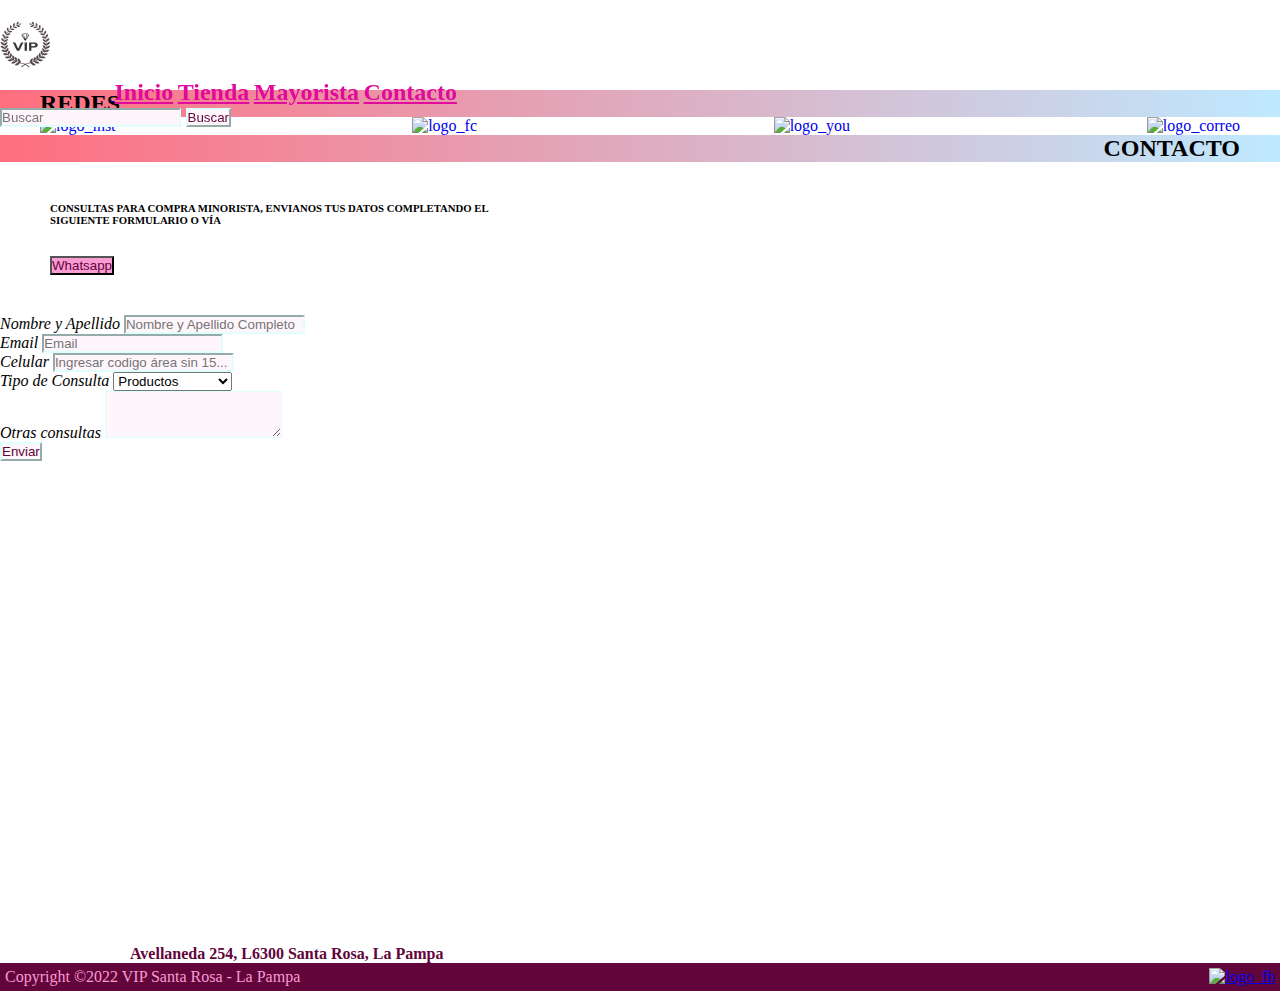
==== Contacto.html @ ed1091e8 "Presentacion de proyecto se crean 4 paginas" ====
<!DOCTYPE html>
<html lang="en">

<head>
    <meta charset="UTF-8">
    <meta http-equiv="X-UA-Compatible" content="IE=edge">
    <meta name="viewport" content="width=device-width, initial-scale=1.0">
    <title>VIP</title>
    <!-- vinculacion bootstrap-->
    <link href="https://cdn.jsdelivr.net/npm/bootstrap@5.2.0-beta1/dist/css/bootstrap.min.css" rel="stylesheet"
        integrity="sha384-0evHe/X+R7YkIZDRvuzKMRqM+OrBnVFBL6DOitfPri4tjfHxaWutUpFmBp4vmVor" crossorigin="anonymous">

    <!-- vinculacion css -->
    <link rel="stylesheet" href="css/estilos.css">
</head>

<body>
    <header class="header">
        <div class="container-fluid">
          <div class="row">
            <div class="col-12 col-md-12">
              <nav class="navbar" style="background-color: transparent;">
                <div class="container-fluid">
                  <a class="navbar-brand-index" href="#">
                    <img src="Imagenes/Logo_VIP_editable_page-0001-removebg.png" alt="" width="150" height="100"
                      class="d-inline-block align-text-top">
                  </a>
                  <a class="nav-link active" aria-current="page" href="index.html">Inicio</a>
                  <a class="nav-link" href="Tienda.html">Tienda</a>
                  <a class="nav-link" href="Mayorista.html">Mayorista</a>
                  <a class="nav-link" href="Contacto.html">Contacto</a>
                  <form class="d-flex" role="search">
                    <input class="form-control me-2" type="search" placeholder="Buscar" aria-label="Search">
                    <button type="button" class="btn btn-dark">Buscar</button>
                  </form>
                </div>
            </div>
          </div>
        </div>
        </nav>
      </header>
    <main>
        <div>
            <h2 class="titulo_redes_contacto">REDES</h2>
        </div>
        <section class="section1_contacto">
            <div>
                <a class="redes_contacto" href="https://www.instagram.com/p/CfPBOYmuZCL/?igshid=MDJmNzVkMjY="
                    target="_blank">
                    <img src="imagenes/transparent-instagram-icon-social-media-icon-social-media-icon-5d953c9850b999.1788233815700614643307.png"
                        alt="logo_inst" width="70" height="70" />
                </a>
                <a class="redes_contacto" href="https://www.facebook.com/search/top?q=vip%20%26%20julien" target="_blank">
                    <img src="imagenes/transparent-facebook-pink-logo-5ecb6951bd0484.0109567615903890737742.png"
                        alt="logo_fc" width="60" height="60" />
                </a>
                <a class="redes_contacto" href="https://www.youtube.com/channel/UCbVLzIVLhEMIqDftjOXOdiw" target="_blank">
                    <img src="imagenes/transparent-youtube-icon-social-media-icon-5da6cd1e92f528.3802888315712125746019.png"
                        alt="logo_you" width="80" height="80"  />
                </a>
                <a class="redes_contacto" href="https://outlook.live.com/owa/" target="_blank">
                    <img src="imagenes/logo_correo.png" alt="logo_correo" width="50" height="50" />
                </a>
            </div>
        </section>
        <div>
            <h2 class="titulo_contacto">CONTACTO</h2>
        </div>
        <section>
            <div class="section1_mayorista">
                <h6 class="texto_contacto">Consultas para compra minorista,
                    envianos tus datos completando el siguiente formulario o vía </h6>
                <a href="https://web.whatsapp.com/" target="_blank">
                    <button type="button" class="btn btn-dark-1">Whatsapp</button>
                </a>
            </div>
        </section>
        <section class="section2_mayorista">
            <div class="container">
                <div class="row">
                    <div class="col-12 col-md-6">
                        <form class="formulario_contacto_">
                            <div class="mb-3">
                                <label for="Nombre y Apellido" class="form-label">Nombre y Apellido</label>
                                <input type="Nombre y Apellido" class="form-control" id="Nombre y Apellido"
                                    placeholder="Nombre y Apellido Completo">
                            </div>
                            <div class="mb-3">
                                <label for="exampleFormControlInput1" class="form-label">Email</label>
                                <input type="email" class="form-control" id="Email address" placeholder="Email">
                            </div>
                            <div class="mb-3">
                                <label for="Celular" class="form-label">Celular</label>
                                <input type="Celular" class="form-control" id="Celular"
                                    placeholder="Ingresar codigo área sin 15...">
                            </div>
                            <div class="mb-3">
                                <label for="Consulta" class="form-label">Tipo de Consulta</label>
                                <select class="form-select form-select-sm" id="Consulta"
                                    aria-label=".form-select-sm example">
                                    <option selected>Productos</option>
                                    <option value="1">Medios de Pago</option>
                                    <option value="2">Envios</option>
                                </select>
                            </div>
                            <div class="mb-3">
                                <label for="Otras consultas" class="form-label">Otras consultas</label>
                                <textarea class="form-control" id="Otras consultas" rows="3"></textarea>
                            </div>
                            <div class="mb-3">
                                <button type="button" class="btn btn-dark">Enviar</button>
                            </div>
                        </form>
                    </div>
                    <div class="col-12 col-md-6">
                        <div class="mapa_contacto">
                            <iframe
                                src="https://www.google.com/maps/embed?pb=!1m14!1m8!1m3!1d12809.156200994228!2d-64.2914137!3d-36.6194284!3m2!1i1024!2i768!4f13.1!3m3!1m2!1s0x0%3A0x8ac204f869b88921!2sVip%20%26%20Julien!5e0!3m2!1ses-419!2sar!4v1658972019391!5m2!1ses-419!2sar"
                                width="600" height="450" style="border:0;" allowfullscreen="" loading="lazy"
                                referrerpolicy="no-referrer-when-downgrade"></iframe>
                            <p>
                                <b class="direccion_contacto">Avellaneda 254, L6300 Santa Rosa, La Pampa</b>
                            </p>
                        </div>
                    </div>
                </div>
            </div>
            </div>
        </section>
    </main>
    <footer>
        Copyright ©2022 VIP Santa Rosa - La Pampa
        <a href="https://www.facebook.com/search/top?q=vip%20%26%20julien" target="_blank">
            <img src="imagenes/transparent-facebook-pink-logo-5ecb6951bd0484.0109567615903890737742.png" alt="logo_fb"
                width="20" height="20" />
        </a>
    </footer>
    <!-- JavaScript Bundle with Popper -->
    <script src="https://cdn.jsdelivr.net/npm/bootstrap@5.2.0-beta1/dist/js/bootstrap.bundle.min.js"
        integrity="sha384-pprn3073KE6tl6bjs2QrFaJGz5/SUsLqktiwsUTF55Jfv3qYSDhgCecCxMW52nD2"
        crossorigin="anonymous"></script>
</body>

</html>
---- css/estilos.css ----
/*comentario en css */

* {
    padding: 0%;
    margin: 0;
    box-sizing: border-box;
}

nav {
    width: 100%;
    display: flex;
    justify-content: space-between;
    left: 0%;
    top: 0%;
    font-size: large;
    font-weight: 700;

}


.header {
    /*background: url(../Imagenes/tarjeta_vip.jpg)    no-repeat center; */
    /*background-size: cover; */
    /*min-height: 100vh; */
    margin-top: 0px;
    margin-bottom: 0px;
    z-index: 1;
    position: fixed;
    top: 0px;
    right: 0px;
    left: 0px;
    min-height: 100px;
    width: 100%;

}

main {
    margin-top: 90px;
}

.nav-link {
    color: hsl(319, 91%, 46%);
}

.btn-dark {
    background-color: #fff6fc;
    border-color: #dffffe;
    color: #61053B;
    margin-left: auto;
    margin-right: auto;
}

.navbar-brand-index {
    margin-left: -40px;
}

body {
    /*background-color: #fff0ff */
}

.form-control {
    /*font-style: oblique; */
    
    border-color: #dffffe;
    background-color: #fff6fc;
}
.carousel-item img {
    height: 500px;
    object-fit: fill;
}

.container-fluid {
    overflow: hidden;
}

.btn-group-vertical {
    position: fixed;
    top: 30%;
    left: 1%;
    z-index: 2;
}

.productos_index {
    margin-top: 50px;
    margin-bottom: 50px;
}

.card-img-top {
    height: 160px;
}

.card-body {
    height: 250px;
}

.titulo_categorias_tienda {
    background: linear-gradient(to right, rgb(255, 110, 127), rgb(191, 233, 255));
    text-align: start;
    padding-left: 20px;
}

.productos_tienda {
    height: 350px;
    overflow: auto;
    width: 50%;
}

.productos_tienda h4 {
    color: #f2116c;
}
.productos_tienda h5 {
    color: #ed616f;
}

.nav-link {
    font-size: x-large;
    
}

.nav-pills {
    --bs-nav-pills-link-active-bg:  #bfe9ff;
}

.titulo_outfits_tienda {
    background: linear-gradient(to right, rgb(255, 110, 127), rgb(191, 233, 255));
    text-align: center;
}

.texto_mayorista {
    text-align: center;
    margin-bottom: 30px;
    margin-top: 30px;
    padding-left: 20px;
}

.section1_mayorista {
    display: flex;
    margin-bottom: 40px;
    flex-direction: column;
    align-items: flex-start;
    margin-left: 10px;
    margin-top: 10px;
}

.btn-dark_mayorista {
    background-color: #FA9BD3;
    color: #61053B;
    margin-left: 500px;
    margin-right: auto;
}

.formulario_contacto_mayorista {
    margin-right: 140px;
    margin-left: -20px;
    overflow: hidden;
}

.main_mayorista {
    background-image: url(../Imagenes/tarjeta_vip.jpg);
    background-size: cover;
    background-position: top;
    overflow: hidden;
    width: 100%;
    margin-left: 1px;
    margin-right: 0px;

}

.section2_mayorista {
    margin-left: 0px;
}

.section1_contacto {
    display: flex;
    flex-direction: column;
    text-align-last: justify;
}

.titulo_contacto {
    background: linear-gradient(to right, rgb(255, 110, 127), rgb(191, 233, 255));
    text-align: end;
    padding-right: 40px;
}

.titulo_redes_contacto {
    background: linear-gradient(to right, rgb(255, 110, 127), rgb(191, 233, 255));
    padding-left: 40px;
}

.redes_contacto {
    text-decoration: none;
    margin-right: 40px;
    margin-left: 40px;
}

.texto_contacto {
    margin-bottom: 30px;
    margin-top: 30px;
    padding-left: 40px;
    width: 40%;
    text-transform: uppercase;
    text-align-last: left;
}

.btn-dark-1 {
    background-color: #FA9BD3;
    color: #61053B;
    margin-left: 40px;
    margin-right: auto;
    margin-top: 0px;
}

.formulario_contacto_ {
    margin-right: 0px;
    margin-left: 0px;
    overflow: hidden;
    font-style: oblique;
    font-weight: 300;
}

.mapa_contacto {
    margin-top: 30px;
    margin-left: 0px;
    overflow: hidden;
}
.direccion_contacto {
    color: #61053B;
    padding-left: 130px;
}

footer {
    background-color: #61053B;
    color: #FA9BD3;
    width: 100%;
    display: flex;
    flex-direction: row;
    justify-content: space-between;
    left: 0%;
    top: 0%;
    padding-bottom: 5px;
    padding-top: 5px;
    padding-left: 5px;
    padding-right: 5px;
}
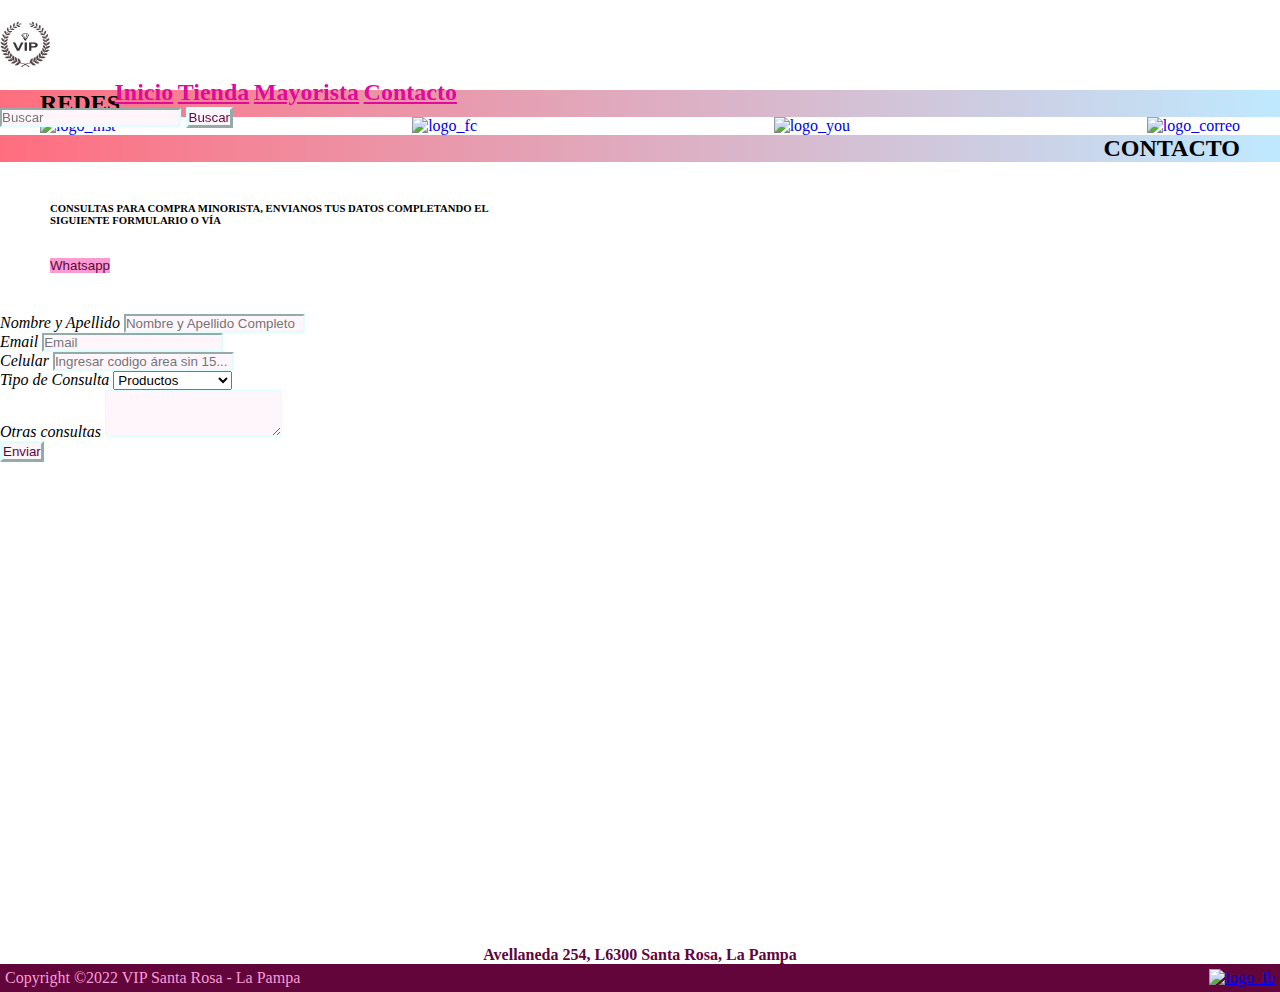
==== commit 3cc31ca9: "modificaciones detalles en las 4 paginas" ====
--- a/Contacto.html
+++ b/Contacto.html
@@ -118,8 +118,8 @@
                                 src="https://www.google.com/maps/embed?pb=!1m14!1m8!1m3!1d12809.156200994228!2d-64.2914137!3d-36.6194284!3m2!1i1024!2i768!4f13.1!3m3!1m2!1s0x0%3A0x8ac204f869b88921!2sVip%20%26%20Julien!5e0!3m2!1ses-419!2sar!4v1658972019391!5m2!1ses-419!2sar"
                                 width="600" height="450" style="border:0;" allowfullscreen="" loading="lazy"
                                 referrerpolicy="no-referrer-when-downgrade"></iframe>
-                            <p>
-                                <b class="direccion_contacto">Avellaneda 254, L6300 Santa Rosa, La Pampa</b>
+                            <p class="direccion_contacto">
+                                <b>Avellaneda 254, L6300 Santa Rosa, La Pampa</b>
                             </p>
                         </div>
                     </div>
--- a/css/estilos.css
+++ b/css/estilos.css
@@ -48,6 +48,7 @@
     color: #61053B;
     margin-left: auto;
     margin-right: auto;
+    border-width: medium;
 }
 
 .navbar-brand-index {
@@ -60,10 +61,11 @@
 
 .form-control {
     /*font-style: oblique; */
-    
+
     border-color: #dffffe;
     background-color: #fff6fc;
 }
+
 .carousel-item img {
     height: 500px;
     object-fit: fill;
@@ -91,6 +93,15 @@
 
 .card-body {
     height: 250px;
+    width: max-content
+}
+
+.btn-primary-index {
+    background-color: #FA9BD3;
+    color: #61053B;
+    border-color: #dffffe;
+    font-weight: 500;
+    border-width: medium;
 }
 
 .titulo_categorias_tienda {
@@ -100,25 +111,46 @@
 }
 
 .productos_tienda {
-    height: 350px;
+    height: 450px;
     overflow: auto;
-    width: 50%;
+    width: 45%;
 }
 
 .productos_tienda h4 {
     color: #f2116c;
-}
+    font-weight: 900;
+}
+
 .productos_tienda h5 {
     color: #ed616f;
 }
 
+.Outfits_tienda {
+    margin-top: 50px;
+    margin-bottom: 50px;
+}
+
+.card-body-oufits {
+    height: 50px;
+}
+
+.card-title {
+    color: #f2116c;
+    font-weight: bolder;
+}
+
+.card-text {
+    color: #ed616f;
+    font-weight: 500;
+}
+
 .nav-link {
     font-size: x-large;
-    
+
 }
 
 .nav-pills {
-    --bs-nav-pills-link-active-bg:  #bfe9ff;
+    --bs-nav-pills-link-active-bg: #bfe9ff;
 }
 
 .titulo_outfits_tienda {
@@ -127,10 +159,9 @@
 }
 
 .texto_mayorista {
-    text-align: center;
     margin-bottom: 30px;
     margin-top: 30px;
-    padding-left: 20px;
+    padding-left: 25px;
 }
 
 .section1_mayorista {
@@ -143,16 +174,22 @@
 }
 
 .btn-dark_mayorista {
-    background-color: #FA9BD3;
-    color: #61053B;
     margin-left: 500px;
     margin-right: auto;
+    background-color: #FA9BD3;
+    color: #61053B;
+    margin-top: 0px;
+    font-weight: 500;
+    border: #bfe9ff;
+    border-width: medium;
 }
 
 .formulario_contacto_mayorista {
-    margin-right: 140px;
-    margin-left: -20px;
-    overflow: hidden;
+    margin-right: 0px;
+    margin-left: 0px;
+    overflow: hidden;
+    font-style: oblique;
+    font-weight: 300;
 }
 
 .main_mayorista {
@@ -161,7 +198,7 @@
     background-position: top;
     overflow: hidden;
     width: 100%;
-    margin-left: 1px;
+    margin-left: 0px;
     margin-right: 0px;
 
 }
@@ -180,11 +217,13 @@
     background: linear-gradient(to right, rgb(255, 110, 127), rgb(191, 233, 255));
     text-align: end;
     padding-right: 40px;
+    font-weight: 700;
 }
 
 .titulo_redes_contacto {
     background: linear-gradient(to right, rgb(255, 110, 127), rgb(191, 233, 255));
     padding-left: 40px;
+    font-weight: 700;
 }
 
 .redes_contacto {
@@ -200,6 +239,7 @@
     width: 40%;
     text-transform: uppercase;
     text-align-last: left;
+    font-weight: 700;
 }
 
 .btn-dark-1 {
@@ -208,6 +248,9 @@
     margin-left: 40px;
     margin-right: auto;
     margin-top: 0px;
+    font-weight: 500;
+    border: #bfe9ff;
+    border-width: medium;
 }
 
 .formulario_contacto_ {
@@ -223,9 +266,11 @@
     margin-left: 0px;
     overflow: hidden;
 }
+
 .direccion_contacto {
     color: #61053B;
-    padding-left: 130px;
+    
+    text-align: center;
 }
 
 footer {
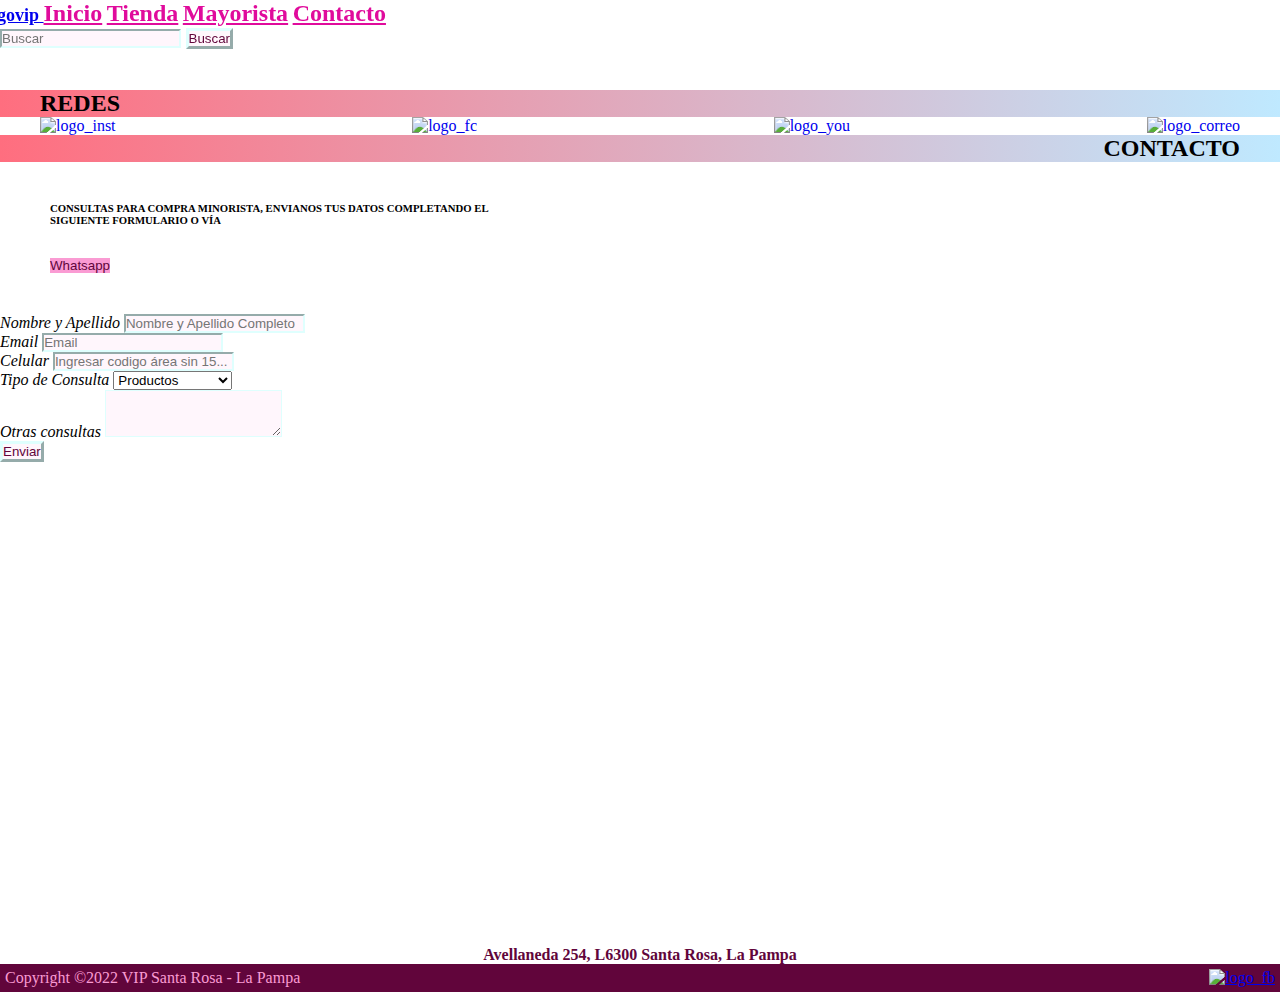
==== commit badee19c: "verificando imagenes" ====
--- a/Contacto.html
+++ b/Contacto.html
@@ -22,7 +22,7 @@
               <nav class="navbar" style="background-color: transparent;">
                 <div class="container-fluid">
                   <a class="navbar-brand-index" href="#">
-                    <img src="Imagenes/Logo_VIP_editable_page-0001-removebg.png" alt="" width="150" height="100"
+                    <img src="imagenes/Logo_VIP_editable_page-0001-removebg.png" alt="Logovip" width="150" height="100"
                       class="d-inline-block align-text-top">
                   </a>
                   <a class="nav-link active" aria-current="page" href="index.html">Inicio</a>
@@ -47,19 +47,19 @@
             <div>
                 <a class="redes_contacto" href="https://www.instagram.com/p/CfPBOYmuZCL/?igshid=MDJmNzVkMjY="
                     target="_blank">
-                    <img src="imagenes/transparent-instagram-icon-social-media-icon-social-media-icon-5d953c9850b999.1788233815700614643307.png"
+                    <img src="imagenes/logo_insta.png"
                         alt="logo_inst" width="70" height="70" />
                 </a>
                 <a class="redes_contacto" href="https://www.facebook.com/search/top?q=vip%20%26%20julien" target="_blank">
-                    <img src="imagenes/transparent-facebook-pink-logo-5ecb6951bd0484.0109567615903890737742.png"
+                    <img src="imagenes/logo_fc.png"
                         alt="logo_fc" width="60" height="60" />
                 </a>
                 <a class="redes_contacto" href="https://www.youtube.com/channel/UCbVLzIVLhEMIqDftjOXOdiw" target="_blank">
-                    <img src="imagenes/transparent-youtube-icon-social-media-icon-5da6cd1e92f528.3802888315712125746019.png"
+                    <img src="imagenes/logo_youtube.png"
                         alt="logo_you" width="80" height="80"  />
                 </a>
                 <a class="redes_contacto" href="https://outlook.live.com/owa/" target="_blank">
-                    <img src="imagenes/logo_correo.png" alt="logo_correo" width="50" height="50" />
+                    <img src="imagenes/logo_email.png" alt="logo_correo" width="60" height="60" />
                 </a>
             </div>
         </section>
@@ -131,7 +131,7 @@
     <footer>
         Copyright ©2022 VIP Santa Rosa - La Pampa
         <a href="https://www.facebook.com/search/top?q=vip%20%26%20julien" target="_blank">
-            <img src="imagenes/transparent-facebook-pink-logo-5ecb6951bd0484.0109567615903890737742.png" alt="logo_fb"
+            <img src="imagenes/logo_fc.png" alt="logo_fb"
                 width="20" height="20" />
         </a>
     </footer>
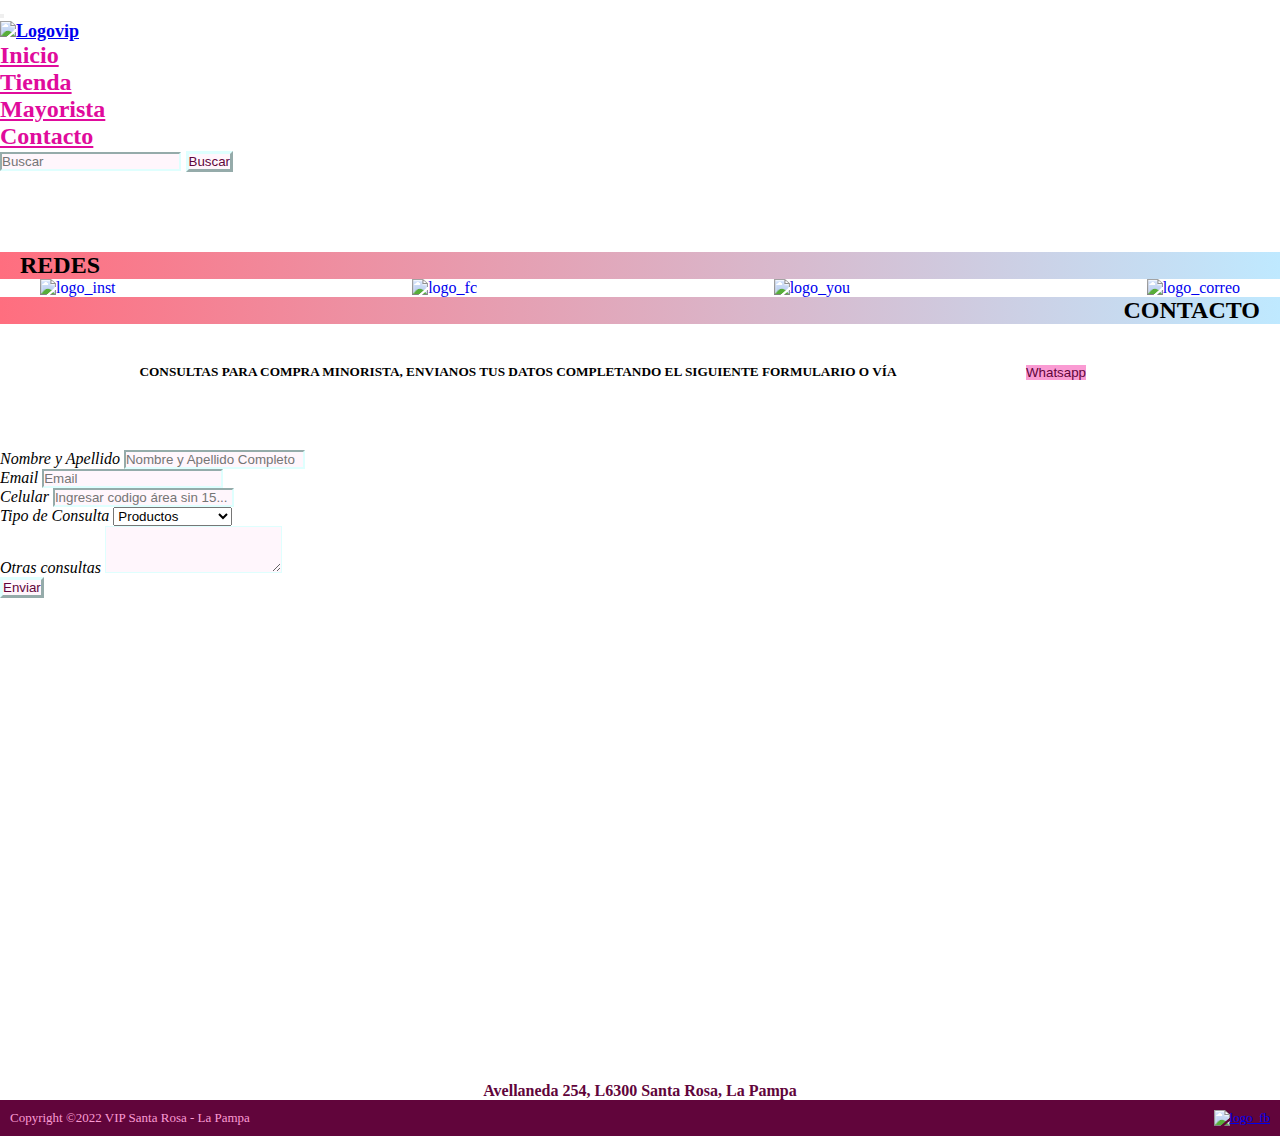
==== commit 1864ca95: "se agrgega boton collapse al nav, se corrigen media q de todas las paginas" ====
--- a/Contacto.html
+++ b/Contacto.html
@@ -15,30 +15,41 @@
 </head>
 
 <body>
-    <header class="header">
-        <div class="container-fluid">
-          <div class="row">
-            <div class="col-12 col-md-12">
-              <nav class="navbar" style="background-color: transparent;">
-                <div class="container-fluid">
-                  <a class="navbar-brand-index" href="#">
-                    <img src="imagenes/Logo_VIP_editable_page-0001-removebg.png" alt="Logovip" width="150" height="100"
-                      class="d-inline-block align-text-top">
-                  </a>
-                  <a class="nav-link active" aria-current="page" href="index.html">Inicio</a>
-                  <a class="nav-link" href="Tienda.html">Tienda</a>
-                  <a class="nav-link" href="Mayorista.html">Mayorista</a>
-                  <a class="nav-link" href="Contacto.html">Contacto</a>
-                  <form class="d-flex" role="search">
-                    <input class="form-control me-2" type="search" placeholder="Buscar" aria-label="Search">
-                    <button type="button" class="btn btn-dark">Buscar</button>
-                  </form>
+    <header>
+        <nav class="navbar navbar-expand-lg bg-light fixed-top ">
+            <div class="container-fluid">
+                <button class="navbar-toggler" type="button" data-bs-toggle="collapse"
+                    data-bs-target="#navbarTogglerDemo01" aria-controls="navbarTogglerDemo01" aria-expanded="false"
+                    aria-label="Toggle navigation">
+                    <span class="navbar-toggler-icon"></span>
+                </button>
+                <div class="collapse navbar-collapse" id="navbarTogglerDemo01">
+                    <a class="navbar-brand-index" href="#">
+                        <img src="imagenes/Logo_VIP_editable_page-0001-removebg.png" alt="Logovip" width="150"
+                            height="80" class="d-inline-block align-text-top">
+                    </a>
+                    <ul class="navbar-nav me-auto mb-2 mb-lg-0">
+                        <li class="nav-item">
+                            <a class="nav-link" aria-current="page" href="index.html">Inicio</a>
+                        </li>
+                        <li class="nav-item">
+                            <a class="nav-link" href="Tienda.html">Tienda</a>
+                        </li>
+                        <li class="nav-item">
+                            <a class="nav-link" href="Mayorista.html">Mayorista</a>
+                        </li>
+                        <li class="nav-item active_nav">
+                            <a class="nav-link" href="Contacto.html">Contacto</a>
+                        </li>
+                    </ul>
+                    <form class="d-flex" role="search">
+                        <input class="form-control me-2" type="search" placeholder="Buscar" aria-label="Search">
+                        <button type="button" class="btn btn-dark">Buscar</button>
+                    </form>
                 </div>
             </div>
-          </div>
-        </div>
         </nav>
-      </header>
+    </header>
     <main>
         <div>
             <h2 class="titulo_redes_contacto">REDES</h2>
@@ -47,19 +58,18 @@
             <div>
                 <a class="redes_contacto" href="https://www.instagram.com/p/CfPBOYmuZCL/?igshid=MDJmNzVkMjY="
                     target="_blank">
-                    <img src="imagenes/logo_insta.png"
-                        alt="logo_inst" width="70" height="70" />
+                    <img class="imagen_redes" src="imagenes/logo_insta.png" alt="logo_inst" />
                 </a>
-                <a class="redes_contacto" href="https://www.facebook.com/search/top?q=vip%20%26%20julien" target="_blank">
-                    <img src="imagenes/logo_fc.png"
-                        alt="logo_fc" width="60" height="60" />
+                <a class="redes_contacto" href="https://www.facebook.com/search/top?q=vip%20%26%20julien"
+                    target="_blank">
+                    <img class="imagen_redes" src="imagenes/logo_fc.png" alt="logo_fc" />
                 </a>
-                <a class="redes_contacto" href="https://www.youtube.com/channel/UCbVLzIVLhEMIqDftjOXOdiw" target="_blank">
-                    <img src="imagenes/logo_youtube.png"
-                        alt="logo_you" width="80" height="80"  />
+                <a class="redes_contacto" href="https://www.youtube.com/channel/UCbVLzIVLhEMIqDftjOXOdiw"
+                    target="_blank">
+                    <img class="imagen_redes" src="imagenes/logo_youtube.png" alt="logo_you" />
                 </a>
                 <a class="redes_contacto" href="https://outlook.live.com/owa/" target="_blank">
-                    <img src="imagenes/logo_email.png" alt="logo_correo" width="60" height="60" />
+                    <img class="imagen_redes" src="imagenes/logo_email.png" alt="logo_correo" />
                 </a>
             </div>
         </section>
@@ -68,11 +78,13 @@
         </div>
         <section>
             <div class="section1_mayorista">
-                <h6 class="texto_contacto">Consultas para compra minorista,
-                    envianos tus datos completando el siguiente formulario o vía </h6>
-                <a href="https://web.whatsapp.com/" target="_blank">
-                    <button type="button" class="btn btn-dark-1">Whatsapp</button>
-                </a>
+                <h5 class="texto_contacto">Consultas para compra minorista,
+                    envianos tus datos completando el siguiente formulario o vía </h5>
+                <div>
+                    <a href="https://web.whatsapp.com/" target="_blank">
+                        <button type="button" class="btn btn-dark-1">Whatsapp</button>
+                    </a>
+                </div>
             </div>
         </section>
         <section class="section2_mayorista">
@@ -130,10 +142,11 @@
     </main>
     <footer>
         Copyright ©2022 VIP Santa Rosa - La Pampa
-        <a href="https://www.facebook.com/search/top?q=vip%20%26%20julien" target="_blank">
-            <img src="imagenes/logo_fc.png" alt="logo_fb"
-                width="20" height="20" />
-        </a>
+        <div>
+            <a href="https://www.facebook.com/search/top?q=vip%20%26%20julien" target="_blank">
+                <img src="imagenes/logo_fc.png" alt="logo_fb" width="20" height="20" />
+            </a>
+        </div>
     </footer>
     <!-- JavaScript Bundle with Popper -->
     <script src="https://cdn.jsdelivr.net/npm/bootstrap@5.2.0-beta1/dist/js/bootstrap.bundle.min.js"
--- a/css/estilos.css
+++ b/css/estilos.css
@@ -8,20 +8,16 @@
 
 nav {
     width: 100%;
-    display: flex;
-    justify-content: space-between;
     left: 0%;
     top: 0%;
     font-size: large;
     font-weight: 700;
-
-}
-
+}
 
 .header {
-    /*background: url(../Imagenes/tarjeta_vip.jpg)    no-repeat center; */
     /*background-size: cover; */
-    /*min-height: 100vh; */
+    min-height: 80px;
+    background-color: #ffffff;
     margin-top: 0px;
     margin-bottom: 0px;
     z-index: 1;
@@ -29,17 +25,35 @@
     top: 0px;
     right: 0px;
     left: 0px;
-    min-height: 100px;
-    width: 100%;
-
+    width: 100%;
+    display: flex;
+    flex-direction: row;
 }
 
 main {
-    margin-top: 90px;
+    margin-top: 80px;
+}
+
+.active_nav {
+    color: hsl(195, 91%, 46%) !important;
+    padding-right: 20px !important;
 }
 
 .nav-link {
     color: hsl(319, 91%, 46%);
+    padding-right: 20px !important;
+}
+
+ul {
+    gap: 100px;
+}
+
+.fixed-top {
+    padding: 0px;
+}
+
+.style-color {
+    /* background-color: transparent!important; */
 }
 
 .btn-dark {
@@ -51,17 +65,12 @@
     border-width: medium;
 }
 
-.navbar-brand-index {
-    margin-left: -40px;
-}
-
 body {
     /*background-color: #fff0ff */
 }
 
 .form-control {
     /*font-style: oblique; */
-
     border-color: #dffffe;
     background-color: #fff6fc;
 }
@@ -75,10 +84,14 @@
     overflow: hidden;
 }
 
+.container_index {
+    width: 100%;
+}
+
 .btn-group-vertical {
     position: fixed;
-    top: 30%;
-    left: 1%;
+    top: 70%;
+    left: 93%;
     z-index: 2;
 }
 
@@ -87,8 +100,16 @@
     margin-bottom: 50px;
 }
 
+.card-img-top-index {
+    height: 160px;
+    padding: 5px;
+    filter: drop-shadow(2px 4px 6px black);
+}
+
 .card-img-top {
     height: 160px;
+    padding: 5px;
+    filter: drop-shadow(2px 4px 6px black);
 }
 
 .card-body {
@@ -102,18 +123,36 @@
     border-color: #dffffe;
     font-weight: 500;
     border-width: medium;
+    margin-left: 25px;
 }
 
 .titulo_categorias_tienda {
     background: linear-gradient(to right, rgb(255, 110, 127), rgb(191, 233, 255));
     text-align: start;
-    padding-left: 20px;
+    padding: 10px;
+    font-weight: bolder;
+    margin-bottom: 30px;
 }
 
 .productos_tienda {
-    height: 450px;
     overflow: auto;
-    width: 45%;
+    width: 100%;
+}
+
+.Fotos_productos_tienda {
+    flex-wrap: wrap;
+    display: flex;
+    gap: 25px;
+    margin-left: 55px;
+}
+
+.img_productos_tienda {
+    width: 150px;
+    border-radius: 10px;
+    padding: 5px;
+    height: 150px;
+    filter: drop-shadow(2px 4px 6px black);
+    margin: 25px;
 }
 
 .productos_tienda h4 {
@@ -128,10 +167,12 @@
 .Outfits_tienda {
     margin-top: 50px;
     margin-bottom: 50px;
+    margin-left: 20px;
+    margin-right: 20px;
 }
 
 .card-body-oufits {
-    height: 50px;
+    height: 0px;
 }
 
 .card-title {
@@ -156,19 +197,24 @@
 .titulo_outfits_tienda {
     background: linear-gradient(to right, rgb(255, 110, 127), rgb(191, 233, 255));
     text-align: center;
+    margin-top: 50px;
+    font-weight: bolder;
+    padding: 10px;
 }
 
 .texto_mayorista {
-    margin-bottom: 30px;
-    margin-top: 30px;
-    padding-left: 25px;
+    margin-bottom: 0px;
+    margin-top: 20px;
+    font-weight: bolder;
+    align-self: center;
+    margin-left: 0px;
 }
 
 .section1_mayorista {
     display: flex;
     margin-bottom: 40px;
-    flex-direction: column;
-    align-items: flex-start;
+    flex-direction: row;
+    align-items: center;
     margin-left: 10px;
     margin-top: 10px;
 }
@@ -177,11 +223,12 @@
     margin-left: 500px;
     margin-right: auto;
     background-color: #FA9BD3;
-    color: #61053B;
+    color: #be3183;
     margin-top: 0px;
     font-weight: 500;
     border: #bfe9ff;
     border-width: medium;
+    margin-bottom: 40px;
 }
 
 .formulario_contacto_mayorista {
@@ -193,14 +240,14 @@
 }
 
 .main_mayorista {
-    background-image: url(../Imagenes/tarjeta_vip.jpg);
-    background-size: cover;
-    background-position: top;
+    background-image: url(../imagenes/tarjeta_vip.jpg);
+    background-position-x: 0px;
+    background-position-y: center;
     overflow: hidden;
     width: 100%;
     margin-left: 0px;
     margin-right: 0px;
-
+    object-fit: cover;
 }
 
 .section2_mayorista {
@@ -216,13 +263,13 @@
 .titulo_contacto {
     background: linear-gradient(to right, rgb(255, 110, 127), rgb(191, 233, 255));
     text-align: end;
-    padding-right: 40px;
+    padding-right: 20px;
     font-weight: 700;
 }
 
 .titulo_redes_contacto {
     background: linear-gradient(to right, rgb(255, 110, 127), rgb(191, 233, 255));
-    padding-left: 40px;
+    padding-left: 20px;
     font-weight: 700;
 }
 
@@ -232,20 +279,24 @@
     margin-left: 40px;
 }
 
+.imagen_redes {
+    width: 5%;
+}
+
 .texto_contacto {
     margin-bottom: 30px;
     margin-top: 30px;
-    padding-left: 40px;
-    width: 40%;
+    padding-left: 0px;
+    width: 80%;
     text-transform: uppercase;
-    text-align-last: left;
+    text-align: center;
     font-weight: 700;
 }
 
 .btn-dark-1 {
     background-color: #FA9BD3;
     color: #61053B;
-    margin-left: 40px;
+    margin-left: 0px;
     margin-right: auto;
     margin-top: 0px;
     font-weight: 500;
@@ -269,7 +320,7 @@
 
 .direccion_contacto {
     color: #61053B;
-    
+
     text-align: center;
 }
 
@@ -277,13 +328,128 @@
     background-color: #61053B;
     color: #FA9BD3;
     width: 100%;
+    left: 0%;
     display: flex;
-    flex-direction: row;
     justify-content: space-between;
-    left: 0%;
     top: 0%;
-    padding-bottom: 5px;
-    padding-top: 5px;
-    padding-left: 5px;
-    padding-right: 5px;
+    padding: 10px 10px;
+    font-size: small;
+}
+
+@media (max-width: 1024px) {
+    .btn-primary-index {
+        margin-left: 10px;
+    }
+
+    .texto_mayorista {
+        text-align: center;
+
+    }
+
+    .btn-dark_mayorista {
+        margin-left: 440px;
+    }
+
+    .main_mayorista {
+        background-position-x: -200px;
+    }
+}
+
+@media (max-width: 600px) {
+    .btn-group-vertical {
+        left: 80%;
+    }
+
+    ul {
+        gap: 0;
+    }
+
+    .nav-link {
+        font-size: small;
+    }
+
+    .card {
+        margin-bottom: 30px;
+    }
+
+    main {
+        margin-top: 40px;
+    }
+
+    .Fotos_productos_tienda {
+        margin-left: 5px;
+        display: inherit;
+    }
+
+    .img_productos_tienda {
+        margin: 0px;
+    }
+
+    .Outfits_tienda {
+        margin-bottom: 30px;
+    }
+
+    .titulo_outfits_tienda {
+        padding: 10px;
+    }
+
+    .texto_mayorista {
+        text-align: start;
+        margin: 10px;
+    }
+
+    .btn-dark_mayorista {
+        margin-top: 0px;
+        margin-left: 10px;
+        margin-bottom: 30px;
+    }
+
+    .main_mayorista {
+        background-position-x: -800px;
+        background-position-y: -560px;
+    }
+
+    .formulario_contacto_mayorista {
+        font-weight: 900;
+        padding-top: 15px;
+    }
+
+    .section1_mayorista{
+        margin: 10px;
+    }
+
+    .btn-dark-1 {
+        margin-bottom: 30px;
+    }
+
+    .section1_contacto {
+        text-align-last: auto;
+
+    }
+
+    .titulo_redes_contacto {
+        padding-left: 10px;
+    }
+
+    .titulo_contacto {
+        padding-right: 10px;
+    }
+
+    .texto_contacto {
+        text-align: start;
+        font-weight: 700;
+        text-transform: none;
+        margin-top: 20px;
+    }
+
+    .imagen_redes {
+        width: 75px;
+        padding: 10px;
+        margin: 0px;
+    }
+
+    .section1_mayorista {
+        flex-direction: column;
+    }
+
 }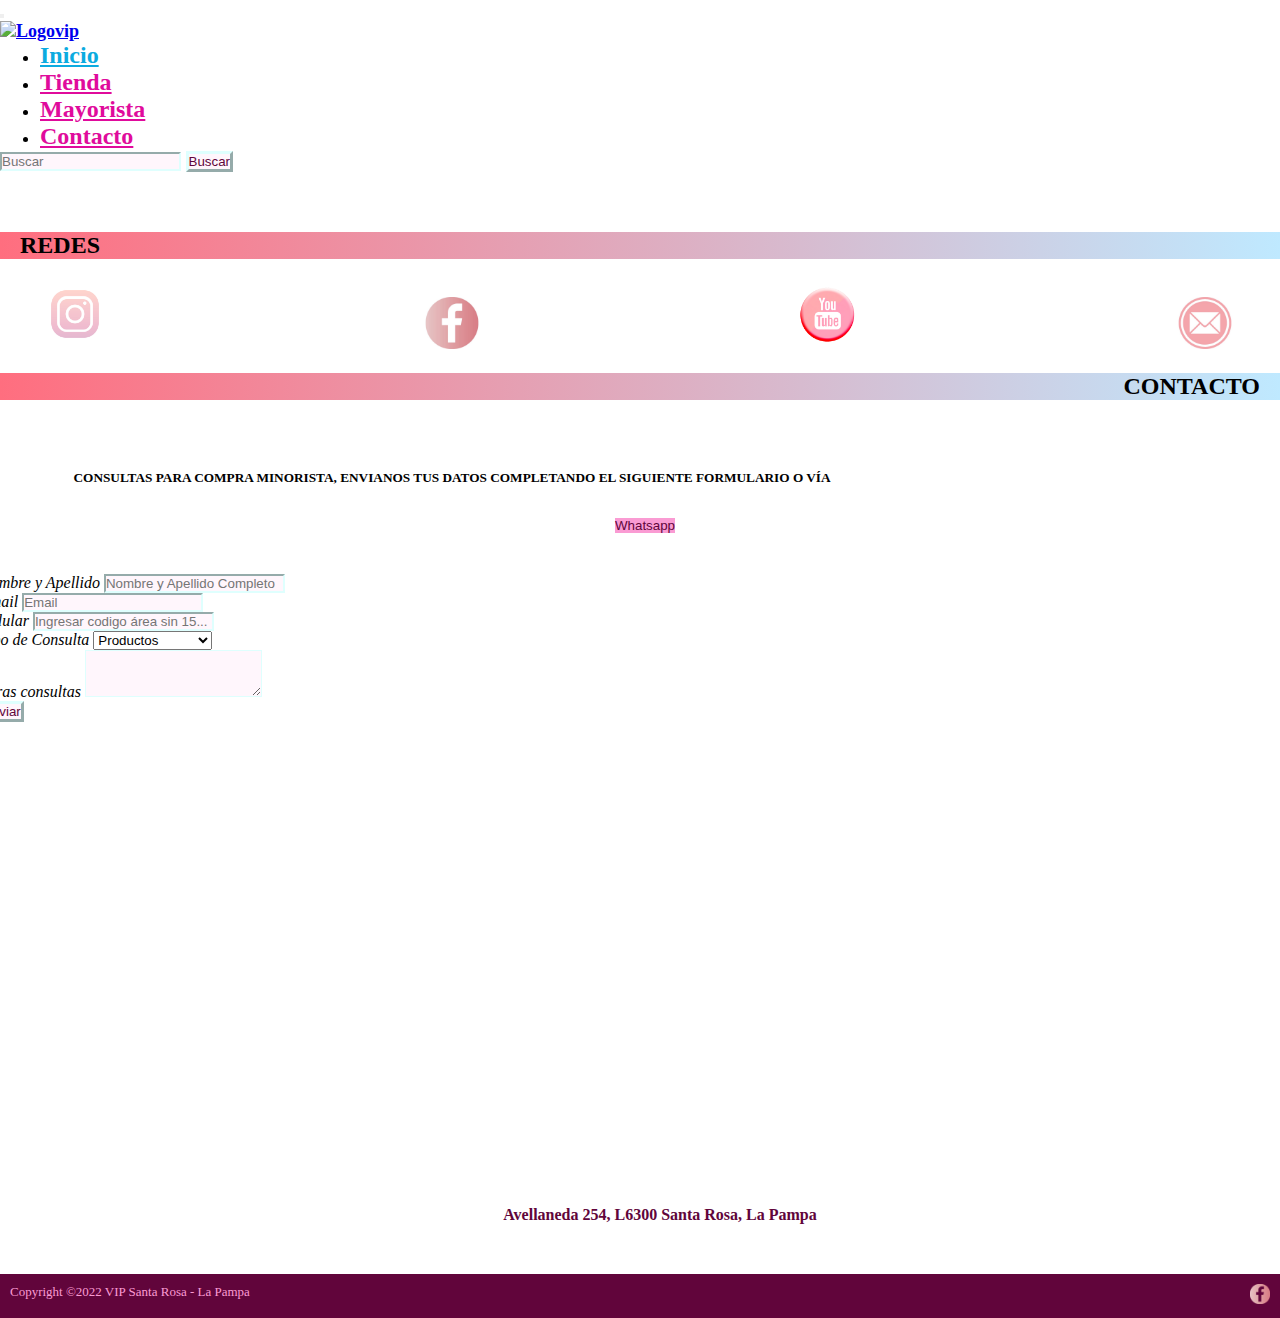
==== commit ae79dd8c: "se enlaza whatsapp, se cambian imagenes con mejor resolucion en index y tienda" ====
--- a/Contacto.html
+++ b/Contacto.html
@@ -16,40 +16,39 @@
 
 <body>
     <header>
-        <nav class="navbar navbar-expand-lg bg-light fixed-top ">
-            <div class="container-fluid">
-                <button class="navbar-toggler" type="button" data-bs-toggle="collapse"
-                    data-bs-target="#navbarTogglerDemo01" aria-controls="navbarTogglerDemo01" aria-expanded="false"
-                    aria-label="Toggle navigation">
-                    <span class="navbar-toggler-icon"></span>
-                </button>
-                <div class="collapse navbar-collapse" id="navbarTogglerDemo01">
-                    <a class="navbar-brand-index" href="#">
-                        <img src="imagenes/Logo_VIP_editable_page-0001-removebg.png" alt="Logovip" width="150"
-                            height="80" class="d-inline-block align-text-top">
-                    </a>
-                    <ul class="navbar-nav me-auto mb-2 mb-lg-0">
-                        <li class="nav-item">
-                            <a class="nav-link" aria-current="page" href="index.html">Inicio</a>
-                        </li>
-                        <li class="nav-item">
-                            <a class="nav-link" href="Tienda.html">Tienda</a>
-                        </li>
-                        <li class="nav-item">
-                            <a class="nav-link" href="Mayorista.html">Mayorista</a>
-                        </li>
-                        <li class="nav-item active_nav">
-                            <a class="nav-link" href="Contacto.html">Contacto</a>
-                        </li>
-                    </ul>
-                    <form class="d-flex" role="search">
-                        <input class="form-control me-2" type="search" placeholder="Buscar" aria-label="Search">
-                        <button type="button" class="btn btn-dark">Buscar</button>
-                    </form>
-                </div>
+        <nav class="navbar navbar-expand-lg bg-light fixed-top style-color ">
+          <div class="container-fluid">
+            <button class="navbar-toggler" type="button" data-bs-toggle="collapse" data-bs-target="#navbarTogglerDemo01"
+              aria-controls="navbarTogglerDemo01" aria-expanded="false" aria-label="Toggle navigation">
+              <span class="navbar-toggler-icon"></span>
+            </button>
+            <div class="collapse navbar-collapse" id="navbarTogglerDemo01">
+              <a class="navbar-brand-index" href="#">
+                <img class="imagen_logo_nav"src="imagenes/logo_vipeditado.jpg" alt="Logovip" width="150" height="80"
+                  class="d-inline-block align-text-top">
+              </a>
+              <ul class="navbar-nav me-auto mb-2 mb-lg-0">
+                <li class="nav-item">
+                  <a class="nav-link active_nav" aria-current="page" href="index.html">Inicio</a>
+                </li>
+                <li class="nav-item">
+                  <a class="nav-link" href="Tienda.html">Tienda</a>
+                </li>
+                <li class="nav-item">
+                  <a class="nav-link" href="Mayorista.html">Mayorista</a>
+                </li>
+                <li class="nav-item">
+                  <a class="nav-link" href="Contacto.html">Contacto</a>
+                </li>
+              </ul>
+              <form class="d-flex" role="search">
+                <input class="form-control me-2" type="search" placeholder="Buscar" aria-label="Search">
+                <button type="button" class="btn btn-dark">Buscar</button>
+              </form>
             </div>
+          </div>
         </nav>
-    </header>
+      </header>
     <main>
         <div>
             <h2 class="titulo_redes_contacto">REDES</h2>
@@ -58,18 +57,18 @@
             <div>
                 <a class="redes_contacto" href="https://www.instagram.com/p/CfPBOYmuZCL/?igshid=MDJmNzVkMjY="
                     target="_blank">
-                    <img class="imagen_redes" src="imagenes/logo_insta.png" alt="logo_inst" />
+                    <img class="imagen_redes" src="imagenes/instarosa.png" alt="logo_inst"/>
                 </a>
                 <a class="redes_contacto" href="https://www.facebook.com/search/top?q=vip%20%26%20julien"
                     target="_blank">
-                    <img class="imagen_redes" src="imagenes/logo_fc.png" alt="logo_fc" />
+                    <img class="imagen_redes" src="imagenes/logo_fc.jpg" alt="logo_fc" />
                 </a>
                 <a class="redes_contacto" href="https://www.youtube.com/channel/UCbVLzIVLhEMIqDftjOXOdiw"
                     target="_blank">
                     <img class="imagen_redes" src="imagenes/logo_youtube.png" alt="logo_you" />
                 </a>
                 <a class="redes_contacto" href="https://outlook.live.com/owa/" target="_blank">
-                    <img class="imagen_redes" src="imagenes/logo_email.png" alt="logo_correo" />
+                    <img class="imagen_redes" src="imagenes/logo_email.jpg" alt="logo_correo" />
                 </a>
             </div>
         </section>
@@ -144,7 +143,7 @@
         Copyright ©2022 VIP Santa Rosa - La Pampa
         <div>
             <a href="https://www.facebook.com/search/top?q=vip%20%26%20julien" target="_blank">
-                <img src="imagenes/logo_fc.png" alt="logo_fb" width="20" height="20" />
+                <img src="imagenes/logo_fc_footer.png" alt="logo_fb" width="20" height="20" />
             </a>
         </div>
     </footer>
--- a/css/estilos.css
+++ b/css/estilos.css
@@ -30,8 +30,8 @@
     flex-direction: row;
 }
 
-main {
-    margin-top: 80px;
+.carousel_index_portada {
+   margin-top: 60px;
 }
 
 .active_nav {
@@ -45,11 +45,18 @@
 }
 
 ul {
-    gap: 100px;
+    gap: 90px;
+    margin-left: 40px;
 }
 
 .fixed-top {
     padding: 0px;
+}
+
+.imagen_logo_nav  {
+    margin-right: 20px;
+    width: 90px;
+    height: 60px;
 }
 
 .style-color {
@@ -76,8 +83,9 @@
 }
 
 .carousel-item img {
-    height: 500px;
+    height: 700px;
     object-fit: fill;
+    overflow: hidden;
 }
 
 .container-fluid {
@@ -107,7 +115,7 @@
 }
 
 .card-img-top {
-    height: 160px;
+    height: 200px;
     padding: 5px;
     filter: drop-shadow(2px 4px 6px black);
 }
@@ -132,27 +140,28 @@
     padding: 10px;
     font-weight: bolder;
     margin-bottom: 30px;
+    margin-top: 60px;
 }
 
 .productos_tienda {
     overflow: auto;
     width: 100%;
+    margin-left: 0px;
 }
 
 .Fotos_productos_tienda {
     flex-wrap: wrap;
     display: flex;
-    gap: 25px;
-    margin-left: 55px;
+    gap: 30px;
+    margin-left: 50px;
 }
 
 .img_productos_tienda {
-    width: 150px;
+    width: 200px;
     border-radius: 10px;
-    padding: 5px;
-    height: 150px;
+    padding: 0px;
+    height: 200px;
     filter: drop-shadow(2px 4px 6px black);
-    margin: 25px;
 }
 
 .productos_tienda h4 {
@@ -165,7 +174,6 @@
 }
 
 .Outfits_tienda {
-    margin-top: 50px;
     margin-bottom: 50px;
     margin-left: 20px;
     margin-right: 20px;
@@ -197,9 +205,10 @@
 .titulo_outfits_tienda {
     background: linear-gradient(to right, rgb(255, 110, 127), rgb(191, 233, 255));
     text-align: center;
-    margin-top: 50px;
+    margin-top: 30px;
     font-weight: bolder;
     padding: 10px;
+    margin-bottom: 60px;
 }
 
 .texto_mayorista {
@@ -213,10 +222,10 @@
 .section1_mayorista {
     display: flex;
     margin-bottom: 40px;
-    flex-direction: row;
+    flex-direction: column;
     align-items: center;
     margin-left: 10px;
-    margin-top: 10px;
+    margin-top: 70px;
 }
 
 .btn-dark_mayorista {
@@ -252,12 +261,14 @@
 
 .section2_mayorista {
     margin-left: 0px;
+    margin-bottom: 50px;
 }
 
 .section1_contacto {
     display: flex;
     flex-direction: column;
     text-align-last: justify;
+    margin-bottom: 20px;
 }
 
 .titulo_contacto {
@@ -271,6 +282,8 @@
     background: linear-gradient(to right, rgb(255, 110, 127), rgb(191, 233, 255));
     padding-left: 20px;
     font-weight: 700;
+    margin-bottom: 20px;
+    margin-top: 60px;
 }
 
 .redes_contacto {
@@ -280,16 +293,15 @@
 }
 
 .imagen_redes {
-    width: 5%;
+    width: 70px;
 }
 
 .texto_contacto {
     margin-bottom: 30px;
-    margin-top: 30px;
+    margin-top: 0px;
     padding-left: 0px;
-    width: 80%;
+    width: 90%;
     text-transform: uppercase;
-    text-align: center;
     font-weight: 700;
 }
 
@@ -305,8 +317,8 @@
 }
 
 .formulario_contacto_ {
-    margin-right: 0px;
-    margin-left: 0px;
+    margin-right: 15px;
+    margin-left: -20px;
     overflow: hidden;
     font-style: oblique;
     font-weight: 300;
@@ -314,7 +326,7 @@
 
 .mapa_contacto {
     margin-top: 30px;
-    margin-left: 0px;
+    margin-left: 40px;
     overflow: hidden;
 }
 
@@ -341,17 +353,66 @@
         margin-left: 10px;
     }
 
+    ul {
+        gap: 2rem;
+        margin-left: 0px;
+    }
+
+   .carousel_index_portada {
+       margin-top: 0px;
+    }
+
+    .imagen_logo_nav {
+        margin-left: 10px;
+    }
+    .nav-link {
+        font-size: larger;
+    }
+
+    .card_index {
+        width: 40%;
+        padding: 30px;
+        margin-left: 60px;
+    }
+
+    .titulo_categorias_tienda {
+        margin-top: 60px;
+    }
+
+    .img_productos_tienda{
+        margin-left: 10px;
+        padding: 0px;
+    }
+
+    .Fotos_productos_tienda{
+        margin-left: 40px;
+    }
+
     .texto_mayorista {
-        text-align: center;
+        margin-left: 10px;
 
     }
 
     .btn-dark_mayorista {
-        margin-left: 440px;
+        margin-left: 40px;
     }
 
     .main_mayorista {
-        background-position-x: -200px;
+        background-position-x: -352px;
+        background-position-y: 1062px;
+    }
+
+    .section1_mayorista {
+        flex-direction: column;
+        margin-top: 60px;
+    }
+
+    .titulo_redes_contacto {
+        margin-top: 60px;
+    }
+
+    .texto_contacto {
+        margin-top: 0px;
     }
 }
 
@@ -362,29 +423,50 @@
 
     ul {
         gap: 0;
+        margin-left: 0px;
     }
 
     .nav-link {
         font-size: small;
     }
 
+    .imagen_logo_nav {
+        margin-left: 100px;
+        margin-bottom: -21px;
+    }
+
     .card {
         margin-bottom: 30px;
     }
 
+    .card_index {
+        width: 60%;
+        margin-left: auto;
+        margin-right: auto;
+
+    }
+
+    .productos_index {
+        margin-bottom: 20px;
+    }
+
     main {
         margin-top: 40px;
     }
 
     .Fotos_productos_tienda {
-        margin-left: 5px;
+
         display: inherit;
     }
 
     .img_productos_tienda {
-        margin: 0px;
-    }
-
+        width: 70%;
+        margin: 15px;
+    }
+
+    .titulo_categorias_tienda {
+        margin-top: 40px;
+    }
     .Outfits_tienda {
         margin-bottom: 30px;
     }
@@ -405,34 +487,51 @@
     }
 
     .main_mayorista {
-        background-position-x: -800px;
+        background-position-x: -834px;
         background-position-y: -560px;
     }
 
     .formulario_contacto_mayorista {
         font-weight: 900;
-        padding-top: 15px;
-    }
-
-    .section1_mayorista{
+        
+    }
+
+    .section1_mayorista {
         margin: 10px;
+        flex-direction: column;
+    }
+
+    .section2_mayorista {
+        margin-bottom: 45px;
     }
 
     .btn-dark-1 {
         margin-bottom: 30px;
     }
-
+    
     .section1_contacto {
-        text-align-last: auto;
+
+        margin-top: 20px;
+        margin-bottom: 20px;
 
     }
 
     .titulo_redes_contacto {
         padding-left: 10px;
+        margin-top: 0px;
     }
 
     .titulo_contacto {
         padding-right: 10px;
+    }
+
+    .formulario_contacto_ {
+        margin-left: 0px;
+        margin-right: 0px;
+    }
+
+    .mapa_contacto {
+        margin-left: 0px;
     }
 
     .texto_contacto {
@@ -448,8 +547,11 @@
         margin: 0px;
     }
 
-    .section1_mayorista {
-        flex-direction: column;
-    }
+    .redes_contacto {
+        margin: 0px;
+    }
+
+   
+
 
 }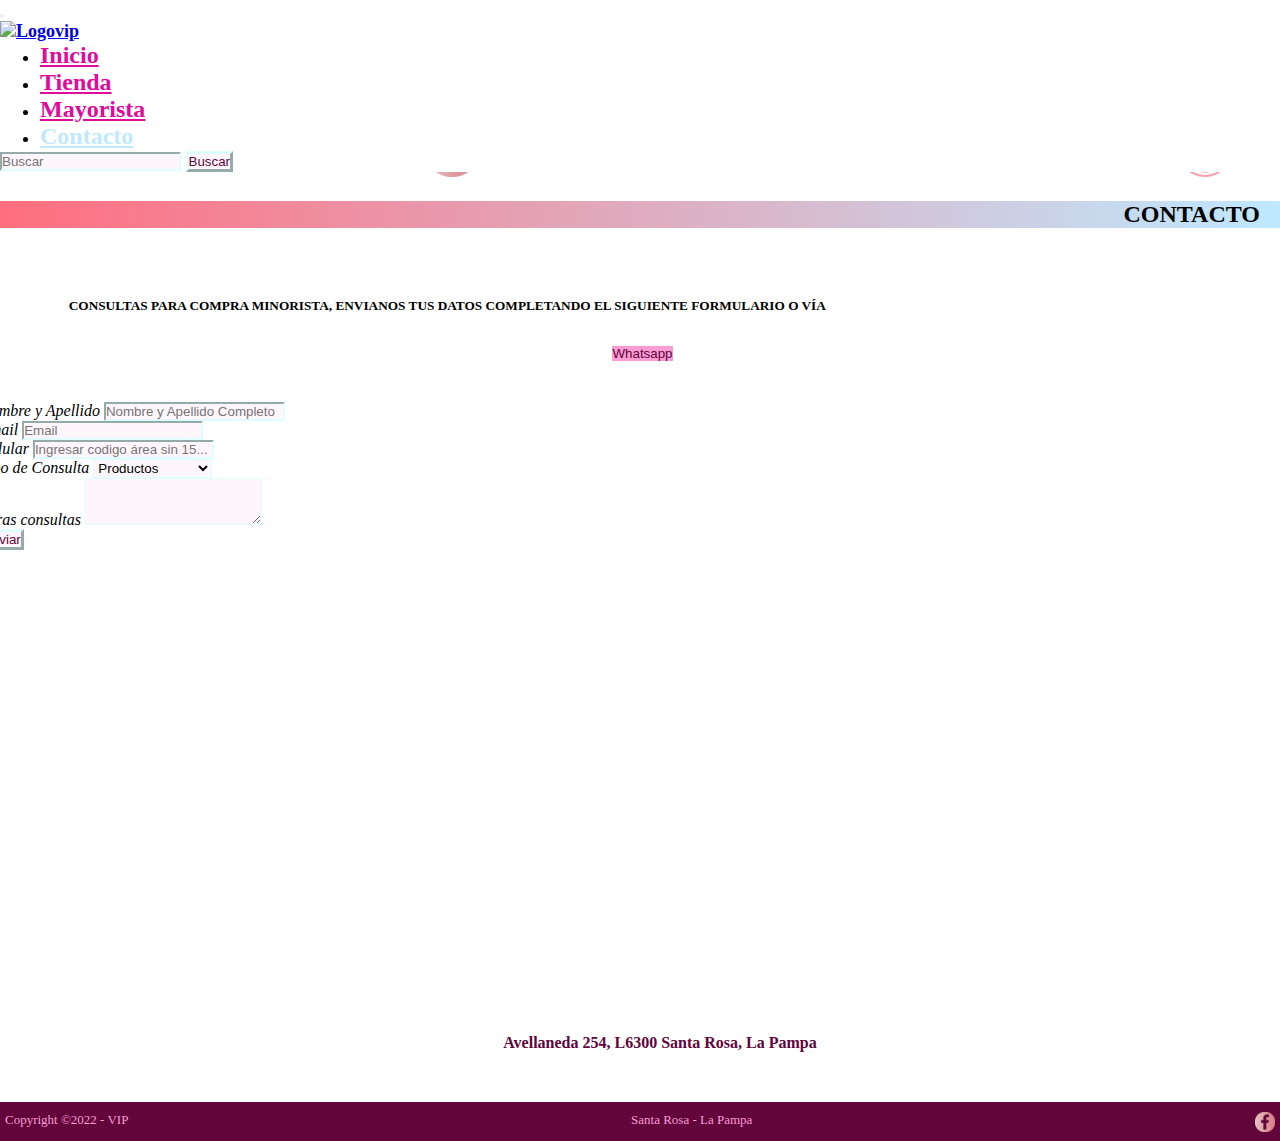
==== commit 5c65db71: "se agrega iconos en contacto y en footer, se acomodan detalles" ====
--- a/Contacto.html
+++ b/Contacto.html
@@ -12,43 +12,47 @@
 
     <!-- vinculacion css -->
     <link rel="stylesheet" href="css/estilos.css">
+
+    <link rel="stylesheet" href="https://unpkg.com/jam-icons/css/jam.min.css">
+
 </head>
 
 <body>
     <header>
         <nav class="navbar navbar-expand-lg bg-light fixed-top style-color ">
-          <div class="container-fluid">
-            <button class="navbar-toggler" type="button" data-bs-toggle="collapse" data-bs-target="#navbarTogglerDemo01"
-              aria-controls="navbarTogglerDemo01" aria-expanded="false" aria-label="Toggle navigation">
-              <span class="navbar-toggler-icon"></span>
-            </button>
-            <div class="collapse navbar-collapse" id="navbarTogglerDemo01">
-              <a class="navbar-brand-index" href="#">
-                <img class="imagen_logo_nav"src="imagenes/logo_vipeditado.jpg" alt="Logovip" width="150" height="80"
-                  class="d-inline-block align-text-top">
-              </a>
-              <ul class="navbar-nav me-auto mb-2 mb-lg-0">
-                <li class="nav-item">
-                  <a class="nav-link active_nav" aria-current="page" href="index.html">Inicio</a>
-                </li>
-                <li class="nav-item">
-                  <a class="nav-link" href="Tienda.html">Tienda</a>
-                </li>
-                <li class="nav-item">
-                  <a class="nav-link" href="Mayorista.html">Mayorista</a>
-                </li>
-                <li class="nav-item">
-                  <a class="nav-link" href="Contacto.html">Contacto</a>
-                </li>
-              </ul>
-              <form class="d-flex" role="search">
-                <input class="form-control me-2" type="search" placeholder="Buscar" aria-label="Search">
-                <button type="button" class="btn btn-dark">Buscar</button>
-              </form>
+            <div class="container-fluid">
+                <button class="navbar-toggler" type="button" data-bs-toggle="collapse"
+                    data-bs-target="#navbarTogglerDemo01" aria-controls="navbarTogglerDemo01" aria-expanded="false"
+                    aria-label="Toggle navigation">
+                    <span class="navbar-toggler-icon"></span>
+                </button>
+                <div class="collapse navbar-collapse" id="navbarTogglerDemo01">
+                    <a class="navbar-brand-index" href="#">
+                        <img class="imagen_logo_nav" src="imagenes/logo_vipeditado.jpg" alt="Logovip" width="150"
+                            height="80" class="d-inline-block align-text-top">
+                    </a>
+                    <ul class="navbar-nav me-auto mb-2 mb-lg-0">
+                        <li class="nav-item">
+                            <a class="nav-link" aria-current="page" href="index.html">Inicio</a>
+                        </li>
+                        <li class="nav-item">
+                            <a class="nav-link" href="Tienda.html">Tienda</a>
+                        </li>
+                        <li class="nav-item">
+                            <a class="nav-link" href="Mayorista.html">Mayorista</a>
+                        </li>
+                        <li class="nav-item">
+                            <a class="nav-link active_nav" href="Contacto.html">Contacto</a>
+                        </li>
+                    </ul>
+                    <form class="d-flex" role="search">
+                        <input class="form-control me-2" type="search" placeholder="Buscar" aria-label="Search">
+                        <button type="button" class="btn btn-dark">Buscar</button>
+                    </form>
+                </div>
             </div>
-          </div>
         </nav>
-      </header>
+    </header>
     <main>
         <div>
             <h2 class="titulo_redes_contacto">REDES</h2>
@@ -57,7 +61,7 @@
             <div>
                 <a class="redes_contacto" href="https://www.instagram.com/p/CfPBOYmuZCL/?igshid=MDJmNzVkMjY="
                     target="_blank">
-                    <img class="imagen_redes" src="imagenes/instarosa.png" alt="logo_inst"/>
+                    <img class="imagen_redes" src="imagenes/instarosa.png" alt="logo_inst" />
                 </a>
                 <a class="redes_contacto" href="https://www.facebook.com/search/top?q=vip%20%26%20julien"
                     target="_blank">
@@ -80,7 +84,8 @@
                 <h5 class="texto_contacto">Consultas para compra minorista,
                     envianos tus datos completando el siguiente formulario o vía </h5>
                 <div>
-                    <a href="https://web.whatsapp.com/" target="_blank">
+                    <a href="https://wa.me/5492954406000/?text=VIP%20-%20Tú%20consulta%20será%20respondida%20en%20el%20horario%20de%20atención,%20Lunes%20a%20Viernes%20de%209:00%20a%2020:00%20Hs"
+                        target="_blank">
                         <button type="button" class="btn btn-dark-1">Whatsapp</button>
                     </a>
                 </div>
@@ -130,7 +135,8 @@
                                 width="600" height="450" style="border:0;" allowfullscreen="" loading="lazy"
                                 referrerpolicy="no-referrer-when-downgrade"></iframe>
                             <p class="direccion_contacto">
-                                <b>Avellaneda 254, L6300 Santa Rosa, La Pampa</b>
+                                <span class="jam jam-map-marker-f"></span><b>Avellaneda 254, L6300 Santa Rosa, La
+                                    Pampa</b>
                             </p>
                         </div>
                     </div>
@@ -140,7 +146,7 @@
         </section>
     </main>
     <footer>
-        Copyright ©2022 VIP Santa Rosa - La Pampa
+        Copyright ©2022 - VIP <span class=" jam jam-map-marker">Santa Rosa - La Pampa</span>
         <div>
             <a href="https://www.facebook.com/search/top?q=vip%20%26%20julien" target="_blank">
                 <img src="imagenes/logo_fc_footer.png" alt="logo_fb" width="20" height="20" />
--- a/css/estilos.css
+++ b/css/estilos.css
@@ -14,9 +14,9 @@
     font-weight: 700;
 }
 
-.header {
+header {
     /*background-size: cover; */
-    min-height: 80px;
+     /*min-height: 60px; */
     background-color: #ffffff;
     margin-top: 0px;
     margin-bottom: 0px;
@@ -28,6 +28,7 @@
     width: 100%;
     display: flex;
     flex-direction: row;
+    max-width: 100%;
 }
 
 .carousel_index_portada {
@@ -35,7 +36,7 @@
 }
 
 .active_nav {
-    color: hsl(195, 91%, 46%) !important;
+    color: rgb(191, 233, 255) !important;
     padding-right: 20px !important;
 }
 
@@ -74,12 +75,7 @@
 
 body {
     /*background-color: #fff0ff */
-}
-
-.form-control {
-    /*font-style: oblique; */
-    border-color: #dffffe;
-    background-color: #fff6fc;
+    max-width: 100%;
 }
 
 .carousel-item img {
@@ -153,7 +149,8 @@
     flex-wrap: wrap;
     display: flex;
     gap: 30px;
-    margin-left: 50px;
+    margin-left: 60px;
+    margin-bottom: 30px;
 }
 
 .img_productos_tienda {
@@ -172,6 +169,11 @@
 .productos_tienda h5 {
     color: #ed616f;
 }
+
+.my-1 {
+    margin-bottom: 35px!important;
+}
+
 
 .Outfits_tienda {
     margin-bottom: 50px;
@@ -224,7 +226,7 @@
     margin-bottom: 40px;
     flex-direction: column;
     align-items: center;
-    margin-left: 10px;
+    margin-left: 5px;
     margin-top: 70px;
 }
 
@@ -248,6 +250,17 @@
     font-weight: 300;
 }
 
+.form-control {
+    /*font-style: oblique; */
+    border-color: #dffffe;
+    background-color: #fff6fc;
+}
+
+.form-select {
+    border-color: #dffffe;
+    background-color: #fff6fc;
+}
+
 .main_mayorista {
     background-image: url(../imagenes/tarjeta_vip.jpg);
     background-position-x: 0px;
@@ -332,7 +345,6 @@
 
 .direccion_contacto {
     color: #61053B;
-
     text-align: center;
 }
 
@@ -344,7 +356,7 @@
     display: flex;
     justify-content: space-between;
     top: 0%;
-    padding: 10px 10px;
+    padding: 10px 5px 5px 5px;
     font-size: small;
 }
 
@@ -356,10 +368,6 @@
     ul {
         gap: 2rem;
         margin-left: 0px;
-    }
-
-   .carousel_index_portada {
-       margin-top: 0px;
     }
 
     .imagen_logo_nav {
@@ -388,6 +396,12 @@
         margin-left: 40px;
     }
 
+    .card_tienda {
+        margin: 20px;
+        width: 200px;
+        padding: 20px;
+    }
+
     .texto_mayorista {
         margin-left: 10px;
 
@@ -435,12 +449,16 @@
         margin-bottom: -21px;
     }
 
+    .carousel_index_portada {
+        margin-top: 0px;
+    }
+
     .card {
         margin-bottom: 30px;
     }
 
     .card_index {
-        width: 60%;
+        width: 80%;
         margin-left: auto;
         margin-right: auto;
 
@@ -455,8 +473,8 @@
     }
 
     .Fotos_productos_tienda {
-
         display: inherit;
+        margin-left: 60px;
     }
 
     .img_productos_tienda {
@@ -473,6 +491,11 @@
 
     .titulo_outfits_tienda {
         padding: 10px;
+    }
+
+    .card_tienda {
+        width: 250px;
+        margin-top: 0px;
     }
 
     .texto_mayorista {
